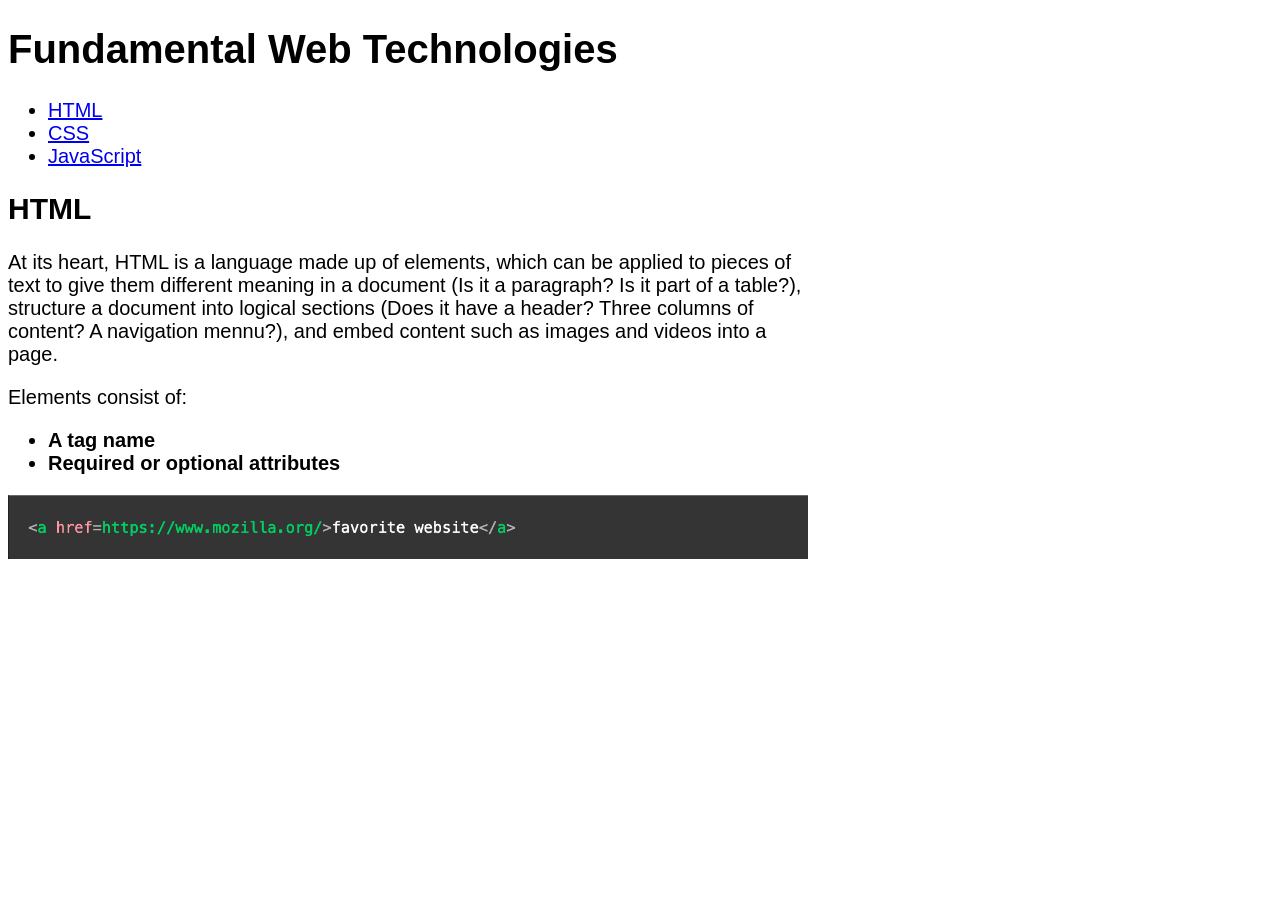
==== Lab2/Index.html @ 422086cf "Version 1" ====
<!DOCTYPE html>
<html lang="en">
<head>
    <meta charset="UTF-8">
    <meta name="viewport" content="width=device-width, initial-scale=1.0">
<title>Fundamental Web Technologies</title>
<link rel="stylesheet" href="lab2.css">
</head>

<body>
    <h1>Fundamental Web Technologies</h1>
    <nav>
        <ul>
            <li><a href="#HTML">HTML</a></li>
            <li><a href="#CSS">CSS</a></li>
            <li><a href="#JavaScript">JavaScript</a></li>
        </ul>
    </nav>
    <section>
        <h1>HTML</h1>
        <p>At its heart, HTML is a language made up of elements, which can be applied to pieces of text to give them different meaning in a document (Is it a paragraph? Is it part of a table?), structure a document into logical sections (Does it have a header? Three columns of content? A navigation mennu?), and embed content such as images and videos into a page.</p>
        <break></break>
        <p>Elements consist of:</p>
        <ul>
            <li><b>A tag name</b></li>
            <li><b>Required or optional attributes</b></li>
        </ul>
    </section>
        <img src="lab2-files/element.png"
   </body>
</html>
---- Lab2/lab2.css ----
body {
    max-width: 800px;
    font-family: Arial, Helvetica, sans-serif;
    font-size: 125%;
}
header nav ul li a {
    text-decoration: none;
}
img {
    max-width: 100%;
}
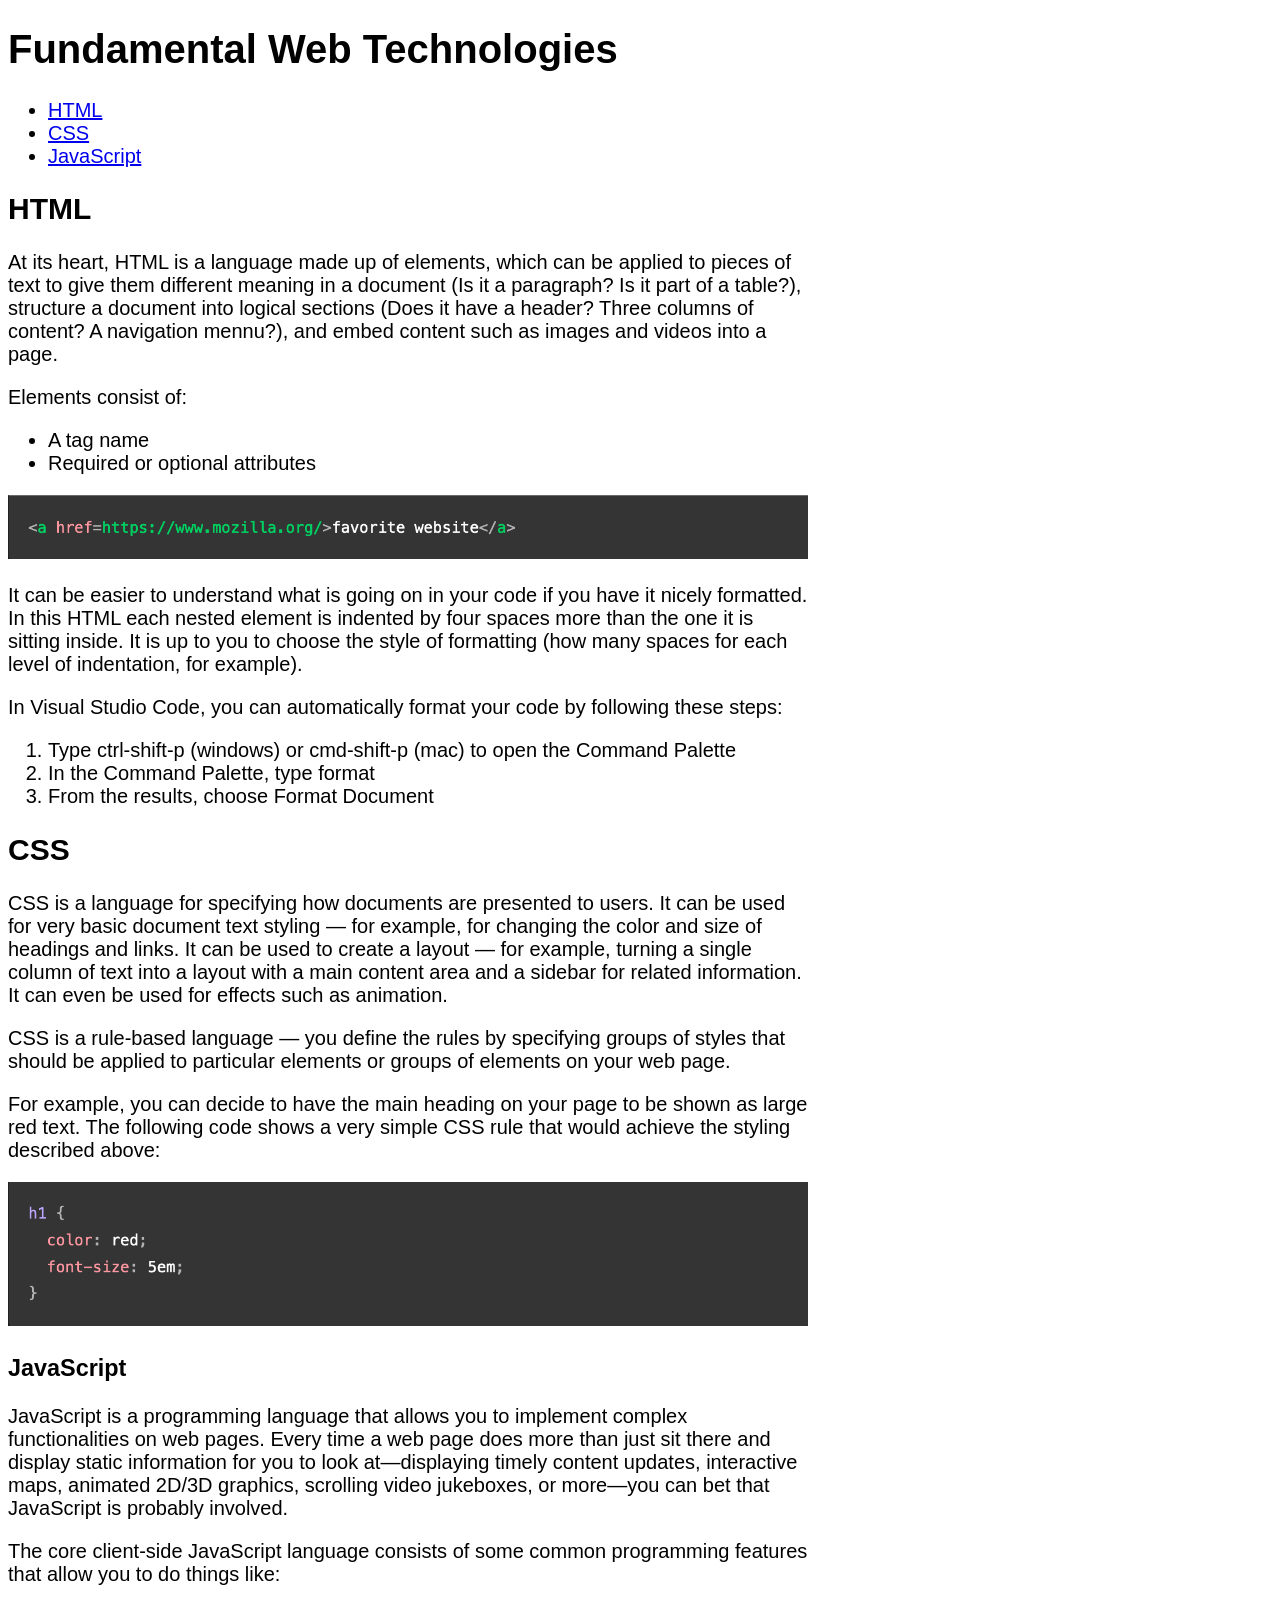
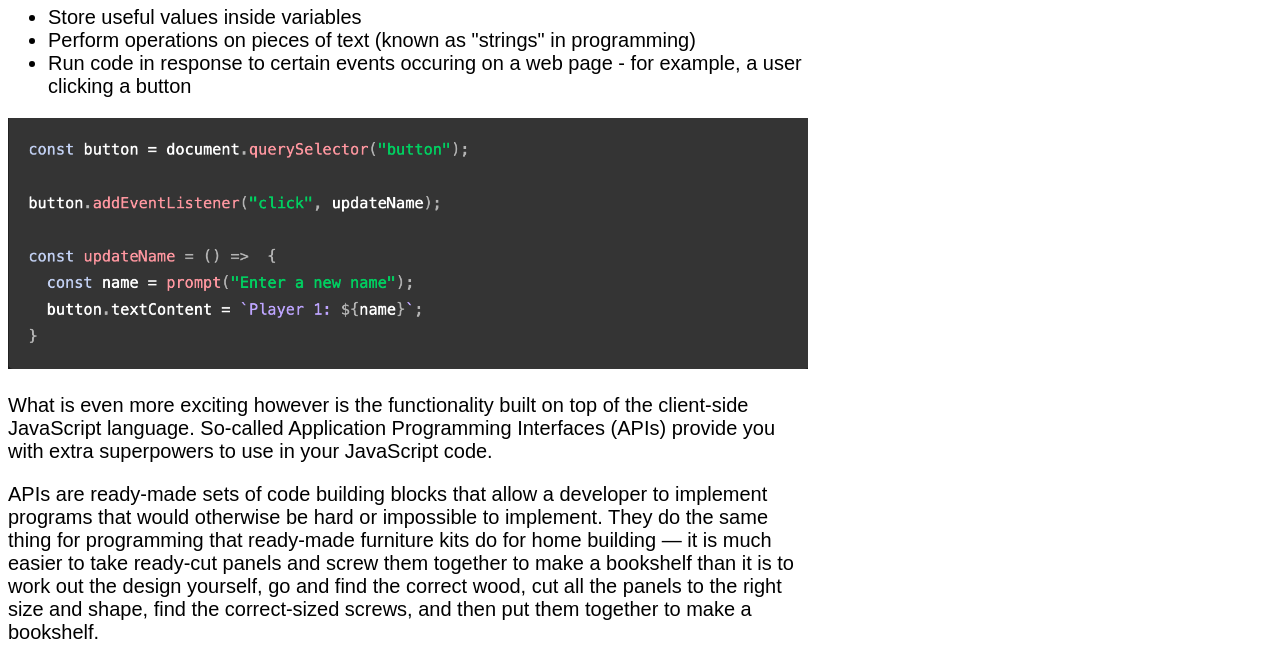
==== commit 803343e1: "Version 2" ====
--- a/Lab2/Index.html
+++ b/Lab2/Index.html
@@ -16,16 +16,49 @@
             <li><a href="#JavaScript">JavaScript</a></li>
         </ul>
     </nav>
-    <section>
+    <section id="HTML">
         <h1>HTML</h1>
         <p>At its heart, HTML is a language made up of elements, which can be applied to pieces of text to give them different meaning in a document (Is it a paragraph? Is it part of a table?), structure a document into logical sections (Does it have a header? Three columns of content? A navigation mennu?), and embed content such as images and videos into a page.</p>
         <break></break>
         <p>Elements consist of:</p>
         <ul>
-            <li><b>A tag name</b></li>
-            <li><b>Required or optional attributes</b></li>
+            <li>A tag name</li>
+            <li>Required or optional attributes</li>
         </ul>
+        <img src="lab2-files/element.png"
+        <break></break>
+        <p>It can be easier to understand what is going on in your code if you have it nicely formatted. In this HTML each nested element is indented by four spaces more than the one it is sitting inside. It is up to you to choose the style of formatting (how many spaces for each level of indentation, for example).</p>
+        <p>In Visual Studio Code, you can automatically format your code by following these steps:</p>
+        <ol>
+            <li>Type ctrl-shift-p (windows) or cmd-shift-p (mac) to open the Command Palette</li>
+            <li>In the Command Palette, type format</li>
+            <li>From the results, choose Format Document</li>
+        </ol>
     </section>
-        <img src="lab2-files/element.png"
-   </body>
+    <section id="CSS">
+        <h1>CSS</h1>
+        <p>CSS is a language for specifying how documents are presented to users. It can be used for very basic document text styling — for example, for changing the color and size of headings and links. It can be used to create a layout — for example, turning a single column of text into a layout with a main content area and a sidebar for related information. It can even be used for effects such as animation.</p>
+        <break></break>
+        <p>CSS is a rule-based language — you define the rules by specifying groups of styles that should be applied to particular elements or groups of elements on your web page.</p>
+        <break></break>
+        <p>For example, you can decide to have the main heading on your page to be shown as large red text. The following code shows a very simple CSS rule that would achieve the styling described above:</p>
+        <img src="/Lab2/lab2-files/css.png"
+    </section>
+    <section id="JavaScript">
+        <h1>JavaScript</h1>
+        <break></break>
+        <p>JavaScript is a programming language that allows you to implement complex functionalities on web pages. Every time a web page does more than just sit there and display static information for you to look at—displaying timely content updates, interactive maps, animated 2D/3D graphics, scrolling video jukeboxes, or more—you can bet that JavaScript is probably involved.</p>
+        <break></break>
+        <p>The core client-side JavaScript language consists of some common programming features that allow you to do things like:</p>
+        <ul>
+            <li>Store useful values inside variables</li>
+            <li>Perform operations on pieces of text (known as "strings" in programming)</li>
+            <li>Run code in response to certain events occuring on a web page - for example, a user clicking a button</li>
+        </ul>
+        <img src="lab2-files/script.png"
+        <break></break>
+        <p>What is even more exciting however is the functionality built on top of the client-side JavaScript language. So-called Application Programming Interfaces (APIs) provide you with extra superpowers to use in your JavaScript code.</p>
+        <p>APIs are ready-made sets of code building blocks that allow a developer to implement programs that would otherwise be hard or impossible to implement. They do the same thing for programming that ready-made furniture kits do for home building — it is much easier to take ready-cut panels and screw them together to make a bookshelf than it is to work out the design yourself, go and find the correct wood, cut all the panels to the right size and shape, find the correct-sized screws, and then put them together to make a bookshelf.</p>
+    </section>
+</body>
 </html>
